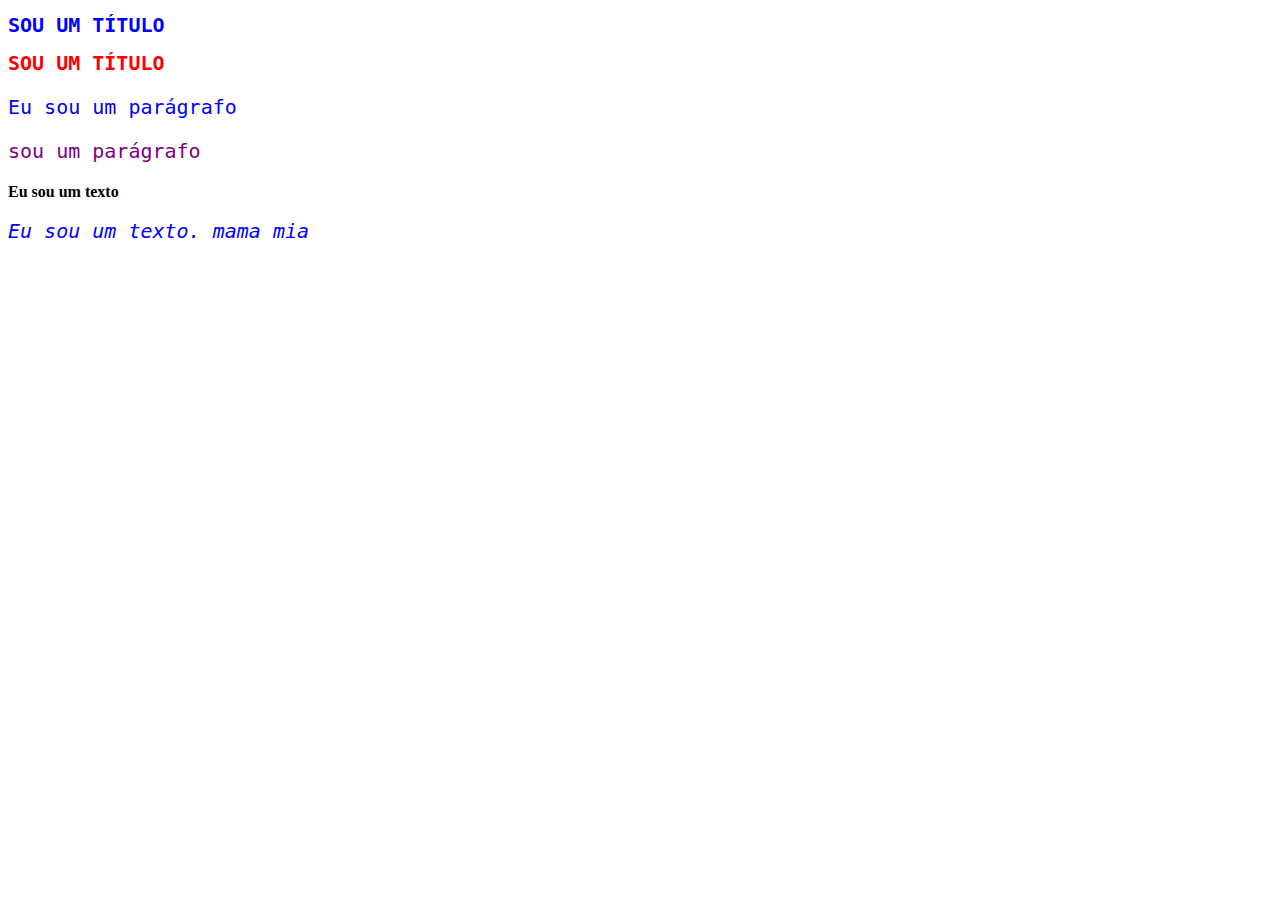
==== index.html @ e09a8ba7 "Inserindo meu primeiro código" ====
<!DOCTYPE html>
<html lang="en">

<head>
    <meta charset="UTF-8">
    <meta http-equiv="X-UA-Compatible" content="IE=edge">
    <meta name="viewport" content="width=device-width, initial-scale=1.0">
    <title>Projeto IOT revolucionário</title>

    <link rel="stylesheet" href="estilos.css">

</head>

<body>
    <h1> SOU UM TÍTULO</h1>
    <h1 class="titulo">SOU UM TÍTULO</h1>
    <p>Eu sou um parágrafo</p>
    <p id="paragrafo">sou um parágrafo</p>
    <b>Eu sou um texto</b>
    <br> <br>
    <i>Eu sou um texto. mama mia</i>
</body>

</html>
---- estilos.css ----
h1, p, i {
    color: blue;
    font-size: 20px;
    font-family: monospace;
}

.titulo {
    color: red;
}

#paragrafo {
    color: purple;
}
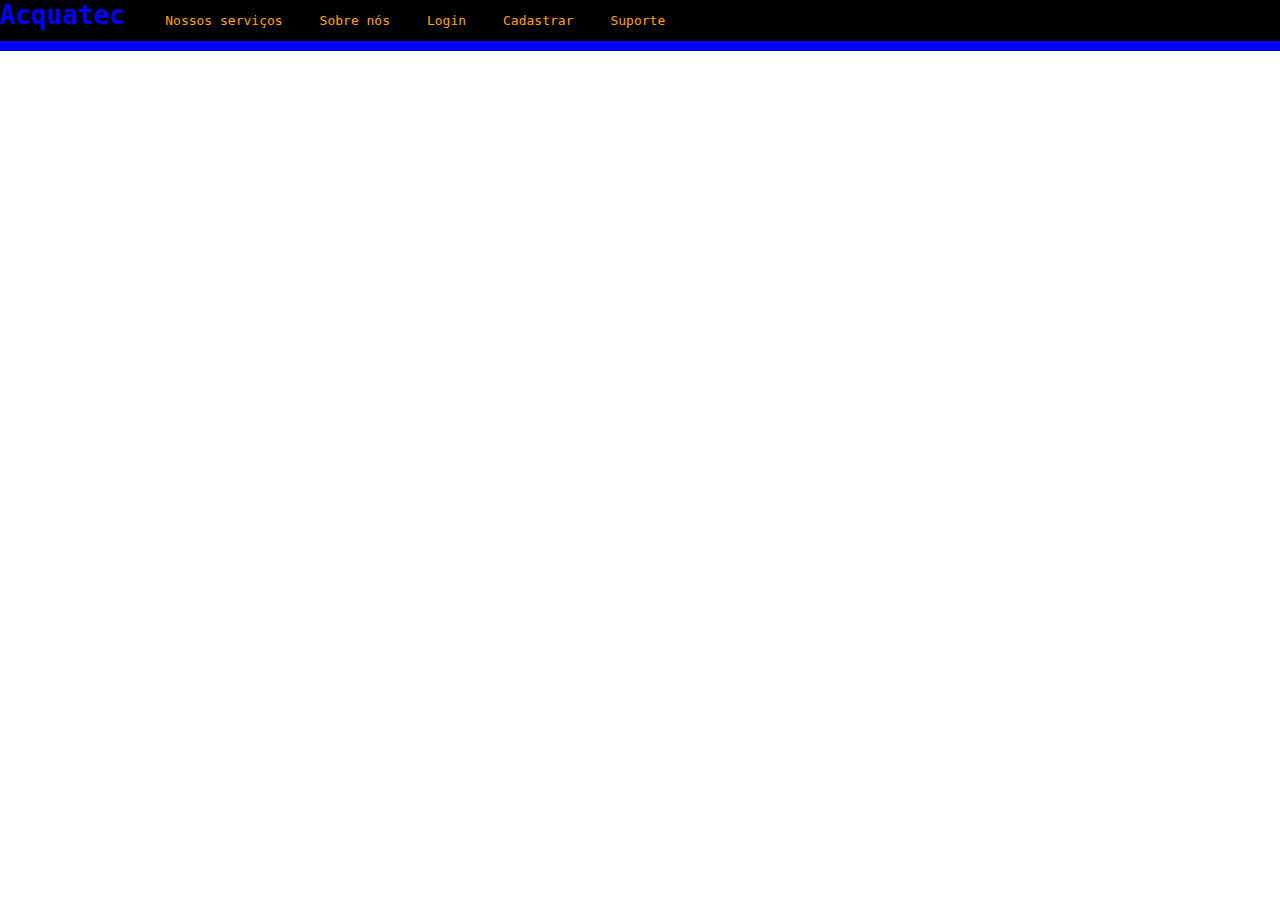
==== commit c16d7799: "estilização do header" ====
--- a/index.html
+++ b/index.html
@@ -12,13 +12,18 @@
 </head>
 
 <body>
-    <h1> SOU UM TÍTULO</h1>
-    <h1 class="titulo">SOU UM TÍTULO</h1>
-    <p>Eu sou um parágrafo</p>
-    <p id="paragrafo">sou um parágrafo</p>
-    <b>Eu sou um texto</b>
-    <br> <br>
-    <i>Eu sou um texto. mama mia</i>
+    <div class="header">
+        <div class="container">
+        <h1>Acquatec</h1>
+        <ul class="navbar">
+<li>Nossos serviços</li>
+<li>Sobre nós</li>
+<li>Login</li>
+<li>Cadastrar</li>
+<li>Suporte</li>
+        </ul>
+    </div>
+    </div>
 </body>
 
 </html>--- a/estilos.css
+++ b/estilos.css
@@ -1,13 +1,28 @@
-h1, p, i {
-    color: blue;
-    font-size: 20px;
+body {
+    margin: 0px;
     font-family: monospace;
 }
-
-.titulo {
-    color: red;
+.header {
+    background-color: black;
+    width: 100%;
+    border-bottom: 10px blue solid;
 }
 
-#paragrafo {
-    color: purple;
+h1 {
+    margin: 0px;
+    color: blue;
+}
+
+.header .container {
+    width: 70%;
+    display: flex;
+}
+
+.navbar {
+    width: 500px;
+    list-style: none;
+    align-items: center;
+    justify-content: space-between;
+    color: orange;
+    display: flex;
 }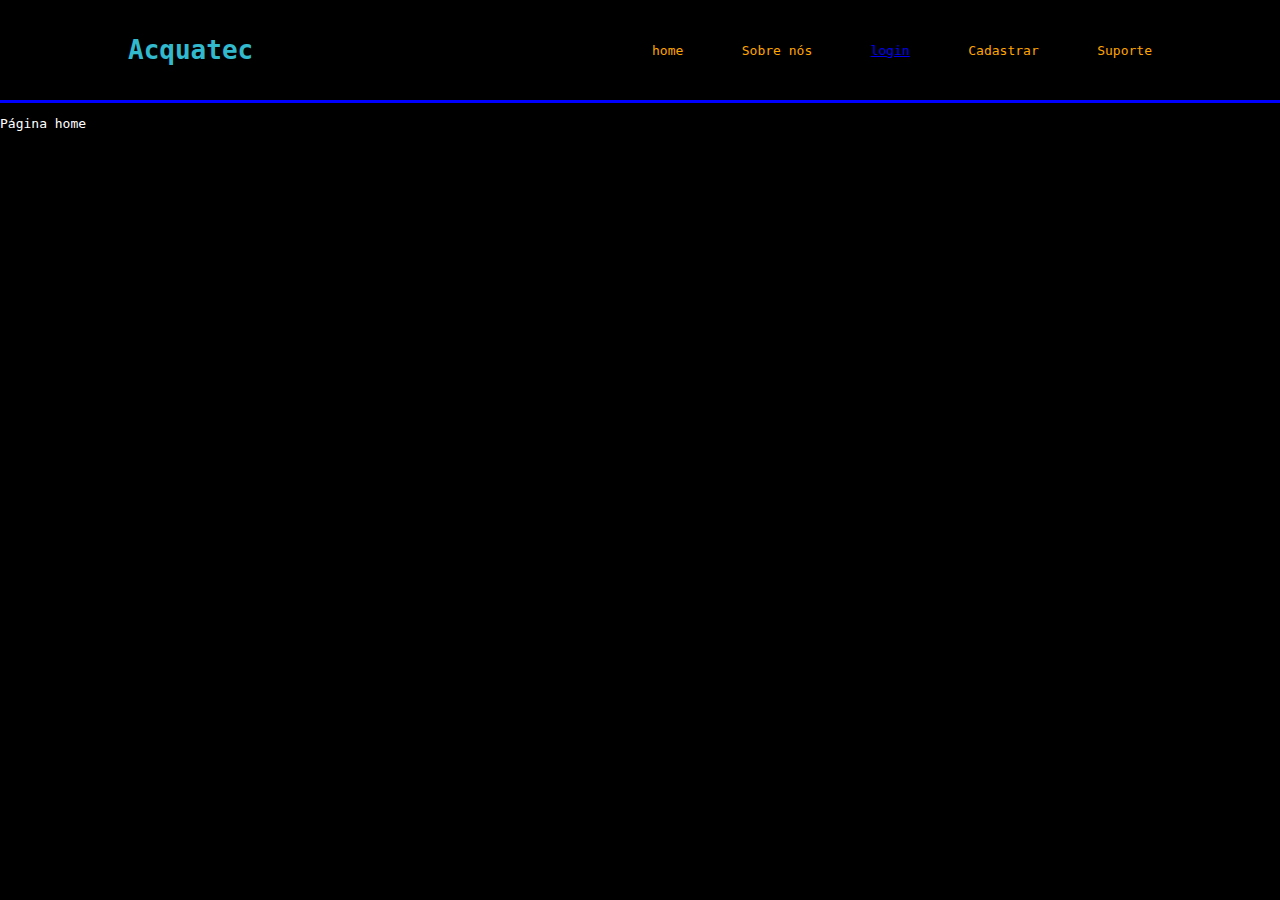
==== commit 4c25792f: "update pagina login" ====
--- a/index.html
+++ b/index.html
@@ -14,16 +14,29 @@
 <body>
     <div class="header">
         <div class="container">
-        <h1>Acquatec</h1>
+        <h1 class="titulo">Acquatec</h1>
+
         <ul class="navbar">
-<li>Nossos serviços</li>
+<li>home</li>
 <li>Sobre nós</li>
-<li>Login</li>
+<li>
+    <a href="login.html">login</a>
+</li>
 <li>Cadastrar</li>
 <li>Suporte</li>
         </ul>
     </div>
     </div>
+    <p>Página home</p>
+
+    
+
+
+
+
+
+
+
 </body>
 
 </html>--- a/estilos.css
+++ b/estilos.css
@@ -1,21 +1,32 @@
 body {
-    margin: 0px;
+    background-color: black;
+    margin: 0px 0px 0px 0px;
     font-family: monospace;
 }
+
 .header {
-    background-color: black;
     width: 100%;
-    border-bottom: 10px blue solid;
+height: 100px;
+    border-bottom: 3px blue solid;
+    align-items: center;
 }
 
-h1 {
+.titulo {
     margin: 0px;
-    color: blue;
+    color: #32b9cd;
+}
+
+.container {
+    width: 80%;
+    margin: auto;
+    display: flex;
+    
 }
 
 .header .container {
-    width: 70%;
-    display: flex;
+    justify-content: space-between;
+align-items: center;
+height: 100%;
 }
 
 .navbar {
@@ -25,4 +36,54 @@
     justify-content: space-between;
     color: orange;
     display: flex;
+    padding: 0%;
+}
+
+p {
+    color: white;
+}
+
+.banner {
+height: 600px;
+background-image: url("../imgs/Aula_HTML_CSS/imgs/bg-jelly-fish-para-home.png");
+background-size: cover;
+}
+.banner .card {
+    background-color: beige;
+    height: 450px;
+    width: 400px;
+    display: flex;
+    flex-direction: column;
+    text-align: center;
+    justify-content: center;
+    margin: auto;
+    margin-top: 20px;
+    align-items: center;
+}
+
+.card{
+    margin-top: 20px;
+
+
+}
+.btn {
+    font-family: monospace;
+    margin-top: 10px;
+    border: 0;
+    font-weight: 600;
+    background-color: #8f1115;
+    color: white;
+    font-size: 18px;
+    border-radius: 4px;
+    padding: 10px 15px;
+}
+
+input {
+    height: 30px;
+    border: 2px solid #8f1115;
+    border-radius: 4px;
+}
+
+.banner .card {
+    color: #8f1115;
 }